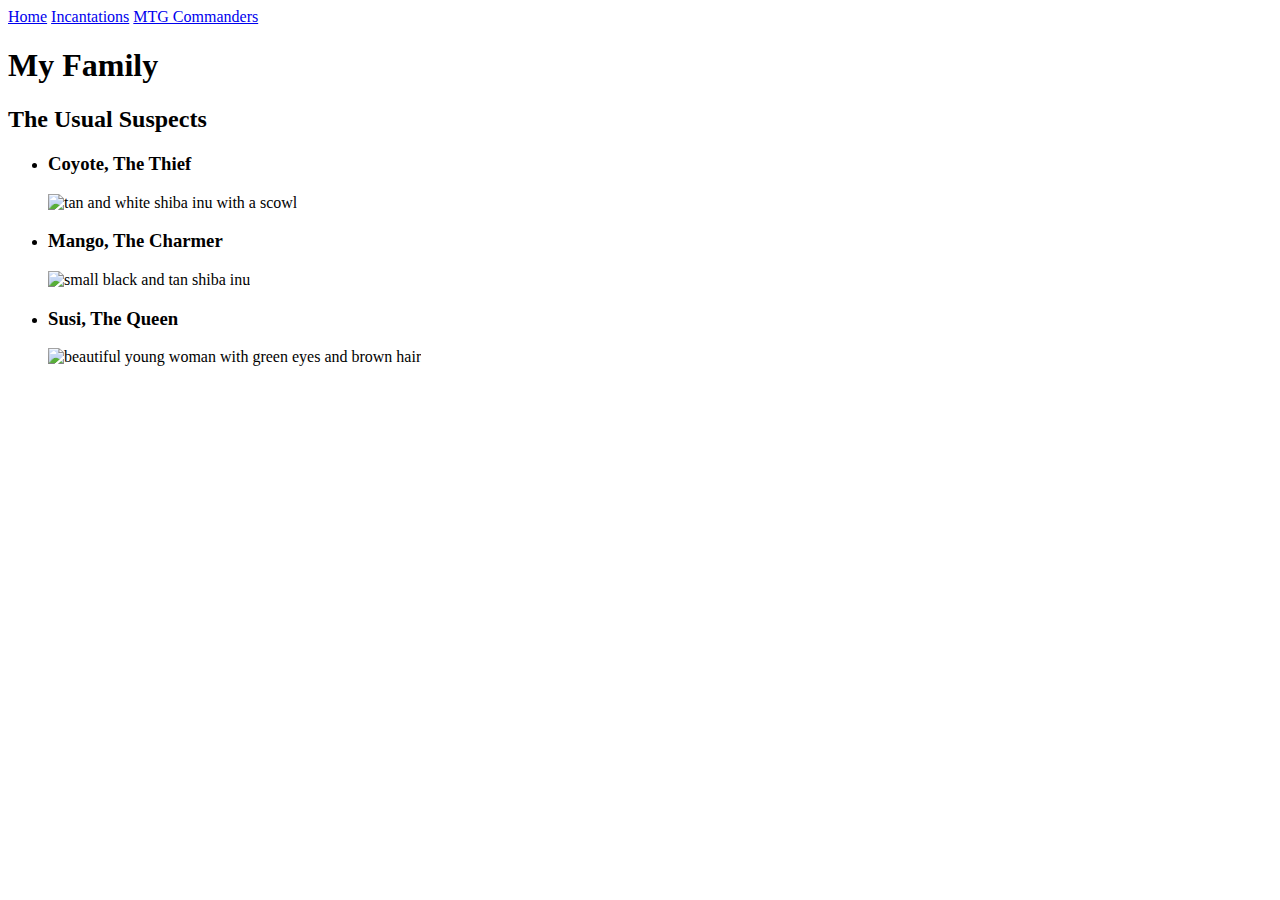
==== index.html @ febd79a4 "first commit" ====
<!DOCTYPE html>
<html lang="en">
<head>
    <meta charset="UTF-8">
    <meta name="viewport" content="width=device-width, initial-scale=1.0">
    <title>Week 1 Coding Assignment</title>
</head>
<body>
    <header>
        <nav>
            <a href="index.html">Home</a>
            <a href="Form.html">Incantations</a>
            <a href="Table.html">MTG Commanders</a>
        </nav>
    </header>
    <h1>My Family</h1>

    <h2>The Usual Suspects</h2>
        <ul>
            <li>
                <h3>Coyote, The Thief</h3>
                <img src="./images/thief.jpg" height="300px" alt="tan and white shiba inu with a scowl">
            </li>
            <li>
                <h3>Mango, The Charmer</h3>
                <img src="./images/charmer.jpg" height="300px" alt="small black and tan shiba inu">
            </li>
            <li>
                <h3>Susi, The Queen</h3>
                <img src="./images/queen.jpg" height="300px" alt="beautiful young woman with green eyes and brown hair">
            </li>
        </ul>
</body>
</html>
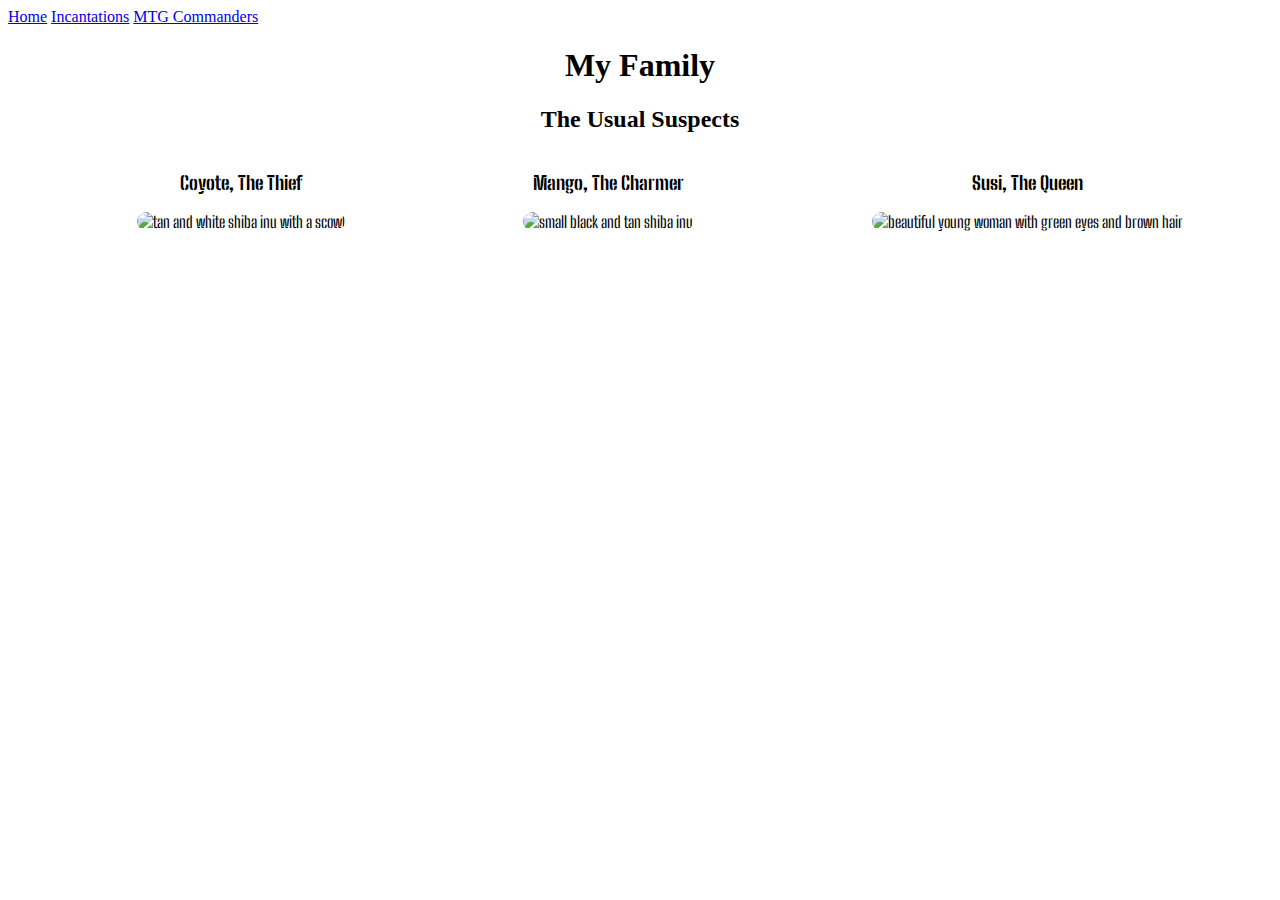
==== commit 4b558e0a: "updated css for coding assignment 2" ====
--- a/index.html
+++ b/index.html
@@ -1,13 +1,17 @@
 <!DOCTYPE html>
 <html lang="en">
 <head>
+    <link rel="stylesheet" href="style.css">
+    <link rel="preconnect" href="https://fonts.googleapis.com">
+    <link rel="preconnect" href="https://fonts.gstatic.com" crossorigin>
+    <link href="https://fonts.googleapis.com/css2?family=Big+Shoulders+Stencil:opsz,wght@100,400,700&display=swap" rel="stylesheet">
     <meta charset="UTF-8">
     <meta name="viewport" content="width=device-width, initial-scale=1.0">
     <title>Week 1 Coding Assignment</title>
 </head>
 <body>
     <header>
-        <nav>
+        <nav calss="navlinks">
             <a href="index.html">Home</a>
             <a href="Form.html">Incantations</a>
             <a href="Table.html">MTG Commanders</a>
@@ -16,7 +20,7 @@
     <h1>My Family</h1>
 
     <h2>The Usual Suspects</h2>
-        <ul>
+        <ul class="suspects">
             <li>
                 <h3>Coyote, The Thief</h3>
                 <img src="./images/thief.jpg" height="300px" alt="tan and white shiba inu with a scowl">
--- a/style.css
+++ b/style.css
@@ -0,0 +1,40 @@
+table {
+    border-collapse: collapse;
+    width: 100%;
+}
+
+th, td {
+    padding: 8px;
+    text-align: left;
+    border-bottom: 1px solid black;
+}
+
+tr:nth-child(even) {
+    background-color: rgb(184,185,185);
+}
+
+tr:hover {
+    background-color: gray;
+}
+
+.suspects {
+    font-family: "Big Shoulders Stencil", sans-serif;
+    font-weight: 400;
+    display: flex;
+    flex-direction: row;
+    justify-content: space-around;
+    text-align: center;
+    list-style: none;
+}
+
+img {
+    border-radius: 1rem;
+}
+
+h1 {
+    text-align: center;
+}
+
+h2 {
+    text-align: center;
+}